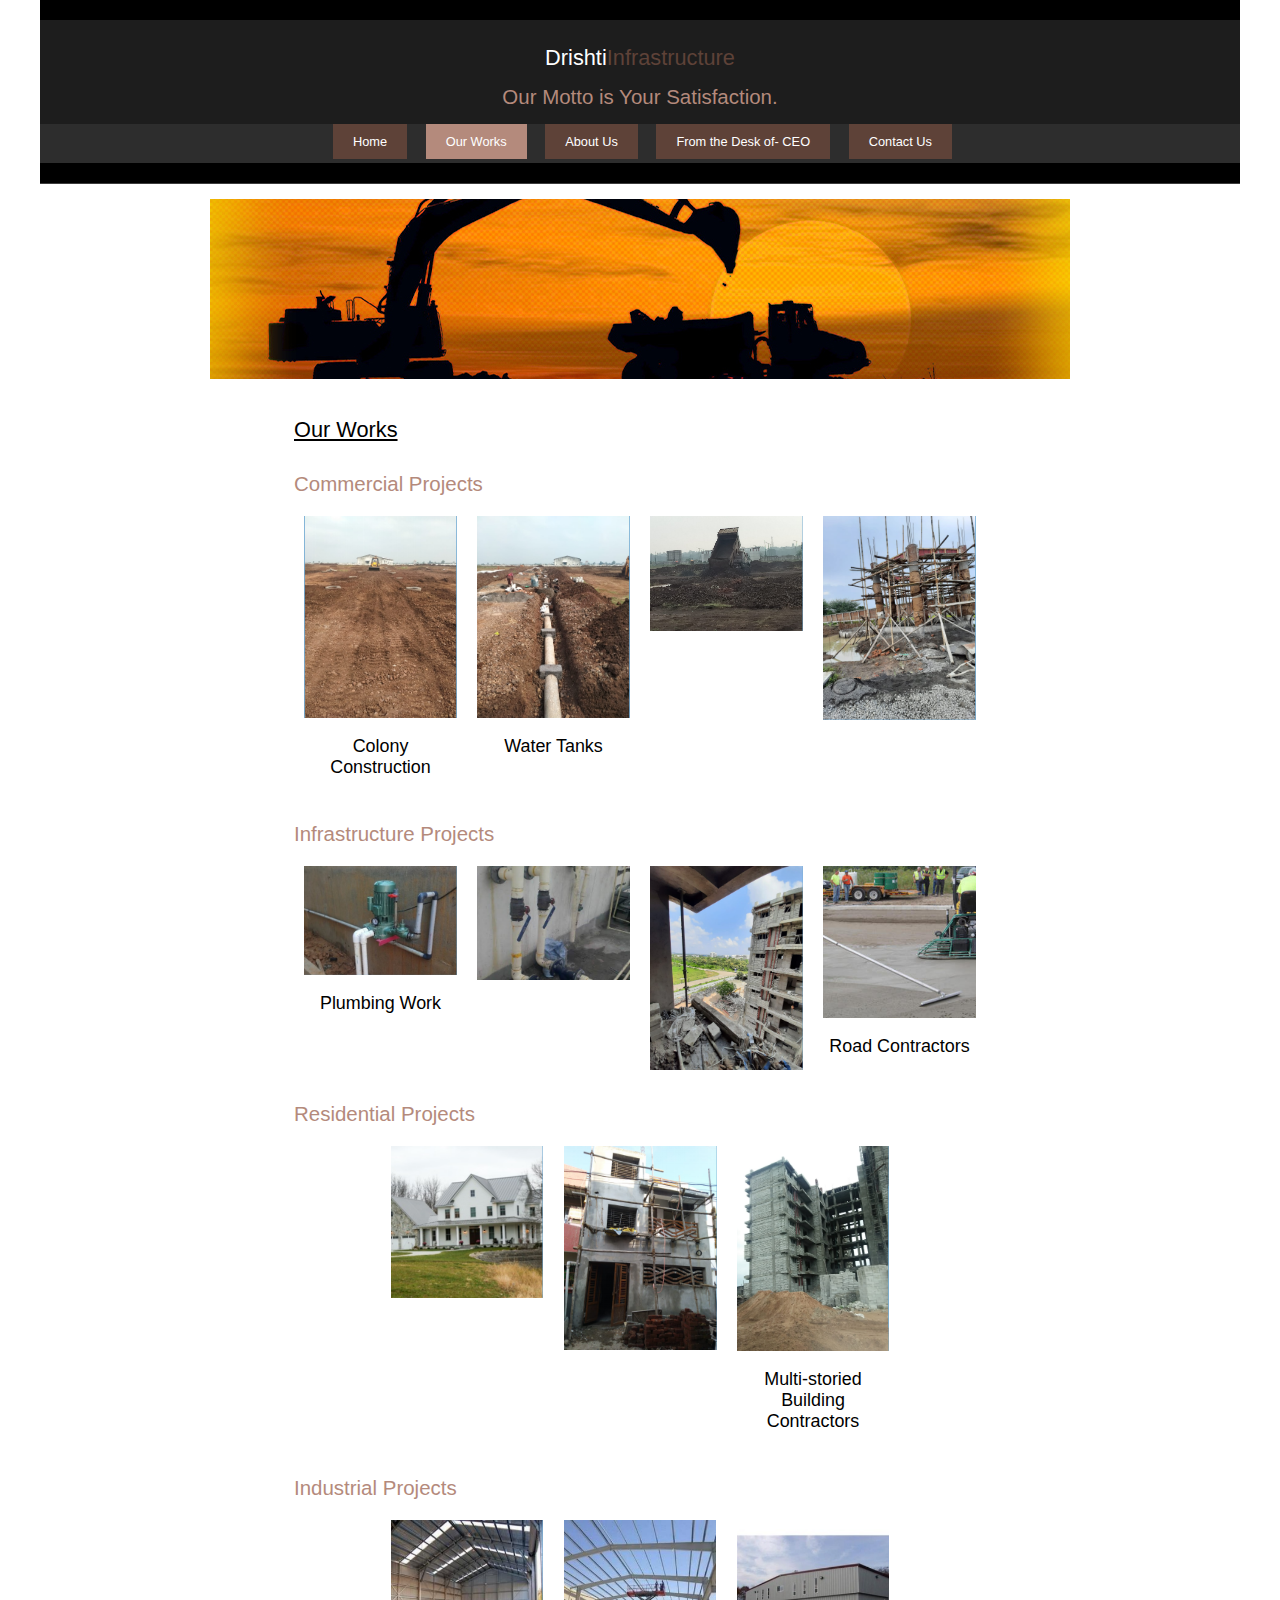
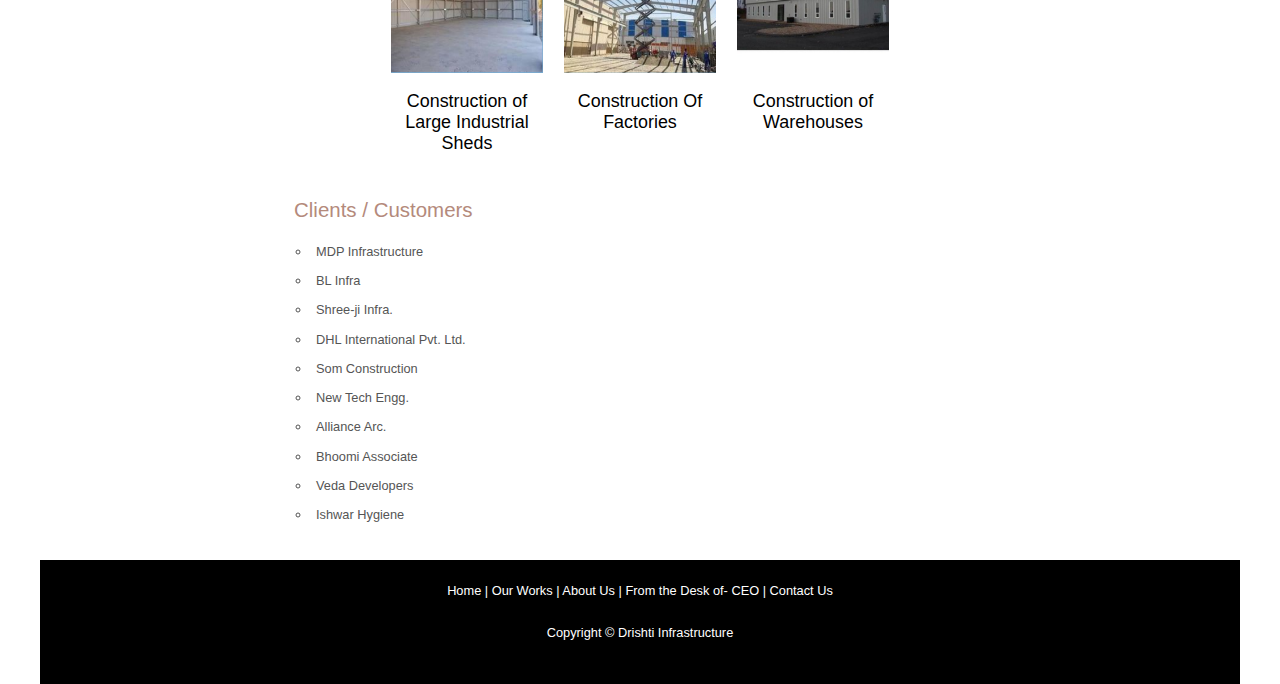
==== our_work.html @ 32117fca "Add files via upload" ====
<!DOCTYPE HTML>
<html lang="en">
<head>
  <meta charset="UTF-8">
  <meta name="viewport" content="width=device-width, initial-scale=1.0">
  <title>Drishti Infrastructure - Our Works</title>
  <link rel="shortcut icon" type="image/png" href="favicon-32x32.png"/>
  <link rel="stylesheet" type="text/css" href="style/style.css">
</head>
<body>
  <div id="main">
    <div id="header">
      <div id="logo">
        <div id="logo_text">
          <h1><a href="index.html">Drishti<span class="logo_colour">Infrastructure</span></a></h1>
          <h2>Our Motto is Your Satisfaction.</h2>
        </div>
      </div>
      <div id="menubar">
        <ul id="menu">
          <li><a href="index.html">Home</a></li>
          <li class="selected"><a href="our_work.html">Our Works</a></li>
          <li><a href="about.html">About Us</a></li>
          <li><a href="ceo_desk.html">From the Desk of- CEO</a></li>
          <li><a href="contact.html">Contact Us</a></li>
        </ul>
      </div>
    </div>
<br>
    <div id="banner">
      <img src="style/banner.jpg" alt="Banner Image">
    </div>

    <div id="site_content">
      <div id="content">
        <h1><u>Our Works</u></h1>

        <h2>Commercial Projects</h2>
        <div class="project_container">
          <div class="project">
            <img src="style/comwork1.PNG" alt="Commercial Project 1">
            <h3>Colony Construction</h3>
          </div>
          <div class="project">
            <img src="style/comwork2.PNG" alt="Commercial Project 2">
            <h3>Water Tanks</h3>
          </div>
          <div class="project">
            <img src="style/comework3.PNG" alt="Commercial Project 3">
          </div>
          <div class="project">
            <img src="style/comwork4.PNG" alt="Commercial Project 4">
          </div>
        </div>

        <h2>Infrastructure Projects</h2>
        <div class="project_container">
          <div class="project">
            <img src="style/infra1.PNG" alt="Infrastructure Project 1">
            <h3>Plumbing Work</h3>
          </div>
          <div class="project">
            <img src="style/infra2.PNG" alt="Infrastructure Project 2">
          </div>
          <div class="project">
            <img src="style/infra3.PNG" alt="Infrastructure Project 3">
          </div>
          <div class="project">
            <img src="style/infra4.PNG" alt="Infrastructure Project 4">
            <h3>Road Contractors</h3>
          </div>
        </div>

        <h2>Residential Projects</h2>
        <div class="project_container">
          <div class="project">
            <img src="style/res1.PNG" alt="Residential Project 1">
          </div>
          <div class="project">
            <img src="style/res2.PNG" alt="Residential Project 2">
          </div>
          <div class="project">
            <img src="style/res3.PNG" alt="Residential Project 3">
            <h3>Multi-storied Building Contractors</h3>
          </div>
        </div>

        <h2>Industrial Projects</h2>
        <div class="project_container">
          <div class="project">
            <img src="style/ind1.PNG" alt="Industrial Project 1">
            <h3>Construction of Large Industrial Sheds</h3>
          </div>
          <div class="project">
            <img src="style/ind2.PNG" alt="Industrial Project 2">
            <h3>Construction Of Factories</h3>
          </div>
          <div class="project">
            <img src="style/ind3.PNG" alt="Industrial Project 3">
            <h3>Construction of Warehouses</h3>
          </div>
        </div>

        <h2>Clients / Customers</h2>
        <ul>
          <li>MDP Infrastructure</li>
          <li>BL Infra</li>
          <li>Shree-ji Infra.</li>
          <li>DHL International Pvt. Ltd.</li>
          <li>Som Construction</li>
          <li>New Tech Engg.</li>
          <li>Alliance Arc.</li>
          <li>Bhoomi Associate</li>
          <li>Veda Developers</li>
          <li>Ishwar Hygiene</li>
        </ul>
      </div>
    </div>

    <div id="footer">
      <p><a href="index.html">Home</a> | <a href="our_work.html">Our Works</a> | <a href="about.html">About Us</a> | <a href="ceo_desk.html">From the Desk of- CEO</a> | <a href="contact.html">Contact Us</a></p>
      <p>Copyright &copy; Drishti Infrastructure </p>
    </div>
  </div>
</body>
</html>
---- style/style.css ----
html {
  height: 100%;
  box-sizing: border-box;
}

*, *:before, *:after {
  box-sizing: inherit;
  margin: 0;
  padding: 0;
}

body {
  font: normal 0.80em 'Trebuchet MS', Arial, sans-serif;
  background: #FFF;
  color: #555;
  margin: 0;
}

p {
  padding: 0 0 20px 0;
  line-height: 1.7em;
}

img {
  border: 0;
}

h1, h2, h3, h4, h5, h6 {
  color: #362C20;
  letter-spacing: 0em;
  padding: 0 0 5px 0;
}

h1, h2, h3 {
  font: normal 170% 'Century Gothic', Arial;
  margin: 0 0 15px 0;
  padding: 15px 0 5px 0;
  color: #000;
}

h2 {
  font-size: 160%;
  padding: 9px 0 5px 0;
  color: #B48A7C;
}

h3 {
  font-size: 140%;
  padding: 5px 0 0 0;
}

h4, h6 {
  color: #B48A7C;
  padding: 0 0 5px 0;
  font: normal 110% Arial;
  text-transform: uppercase;
}

h5, h6 {
  color: #888;
  font: normal 95% Arial;
  letter-spacing: normal;
  padding: 0 0 15px 0;
}

a, a:hover {
  outline: none;
  text-decoration: underline;
  color: #B48A7C;
}

a:hover {
  text-decoration: none;
}

blockquote {
  margin: 20px 0;
  padding: 10px 20px 0 20px;
  border: 1px solid #E5E5DB;
  background: #FFF;
}

ul {
  margin: 2px 0 22px 17px;
}

ul li {
  list-style-type: circle;
  margin: 0 0 6px 0;
  padding: 0 0 4px 5px;
  line-height: 1.5em;
}

ol {
  margin: 8px 0 22px 20px;
}

ol li {
  margin: 0 0 11px 0;
}

.left {
  float: left;
  width: auto;
  margin-right: 10px;
}

.right {
  float: right;
  width: auto;
  margin-left: 10px;
}

.center {
  display: block;
  text-align: center;
  margin: 20px auto;
}

#main, #logo, #menubar, #site_content, #footer {
  margin-left: auto;
  margin-right: auto;
  max-width: 1200px;
}

#header {
  background: #000;
  border-bottom: 1px solid #3d3d3d;
  padding: 20px 0;
  text-align: center;
}

#logo {
  width: 100%;
  background: #1d1d1d;
  padding: 10px 0;
  text-align: center;
}

#logo #logo_text h1, #logo #logo_text h2 {
  margin: 0;
}

#logo_text h1 a {
  color: #FFF;
  text-decoration: none;
}

#logo_text h1 a:hover {
  color: #FFF;
  text-decoration: underline;
}

#logo_text h1 a .logo_colour {
  color: #5E4238;
}

#logo_text h2 {
  color: #B48A7C;
}

#menubar {
  width: 100%;
  background: #2D2D2D;
  overflow: hidden;
}

ul#menu {
  list-style: none;
  padding: 0;
  margin: 0;
  text-align: center;
}

ul#menu li {
  display: inline-block;
  margin: 0 5px;
}

ul#menu li a {
  font: normal 100% 'Trebuchet MS', sans-serif;
  display: block;
  padding: 10px 20px;
  color: #FFF;
  text-decoration: none;
  background: #5E4238;
}

ul#menu li.selected a {
  background: #B48A7C;
}

ul#menu li a:hover {
  background: #B48A7C;
}

#site_content {
  width: 90%;
  margin: 20px auto 0 auto;
  padding: 0 0 10px 0;
  text-align: center;
}

#banner {
  width: 100%;
  margin-bottom: 20px;
  text-align: center;
}

#banner img {
  max-width: 100%;
  height: auto;
}



#content {
  text-align: left;
  margin: 0 auto;
  max-width: 800px;
  padding: 0 5%;
}

#footer {
  width: 100%;
  font-family: 'Trebuchet MS', sans-serif;
  font-size: 100%;
  height: auto;
  padding: 20px 0;
  text-align: center;
  background: #000;
  color: #FFF;
}

#footer p {
  line-height: 1.7em;
}

#footer a {
  color: #FFF;
  text-decoration: none;
}

#footer a:hover {
  color: #B48A7C;
}

/* Responsive Design */
@media (max-width: 800px) {
  #logo_text h1, #logo_text h2 {
    font-size: 1.5em;
  }

  #menubar ul {
    padding: 0;
  }

  #menubar ul li {
    display: block;
    margin: 5px 0;
  }

  #banner {
    width: 100%;
    height: auto;
    border: none;
  }
}

@media (max-width: 500px) {
  #header, #logo, #menubar, #site_content, #footer {
    width: 100%;
    padding: 0;
  }

  #content {
    padding: 0 2%;
  }
}

.project_container {
  display: flex;
  flex-wrap: wrap;
  justify-content: center;
  gap: 20px;
}

.project {
  width: calc(25% - 20px); /* Adjust based on desired layout */
  text-align: center;
  margin-bottom: 20px;
}

.project img {
  max-width: 100%;
  height: auto;
  border: none;
}

.project h3 {
  margin-top: 10px;
}

@media (max-width: 1000px) {
  .project {
    width: calc(33.33% - 20px); /* Show three items per row */
  }
}

@media (max-width: 700px) {
  .project {
    width: calc(50% - 20px); /* Show two items per row */
  }
}

@media (max-width: 500px) {
  .project {
    width: 100%; /* Show one item per row */
  }
}
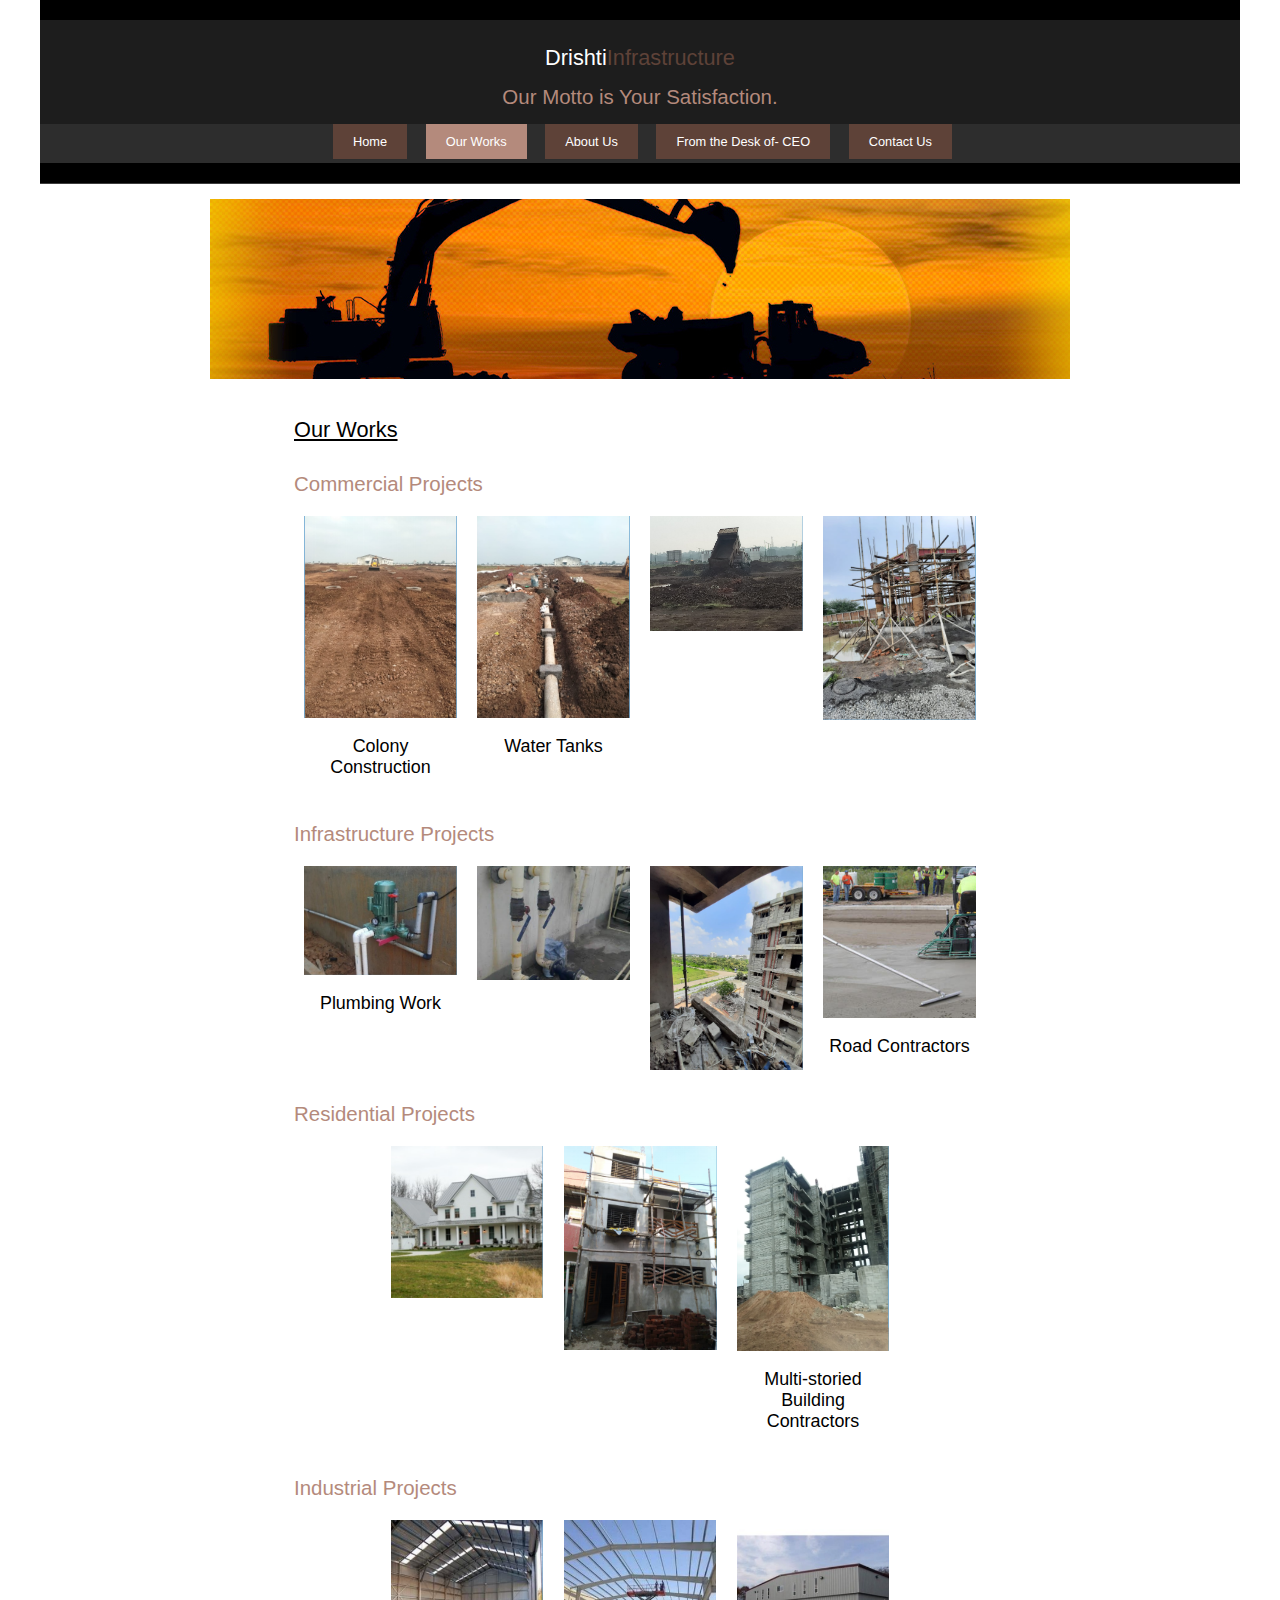
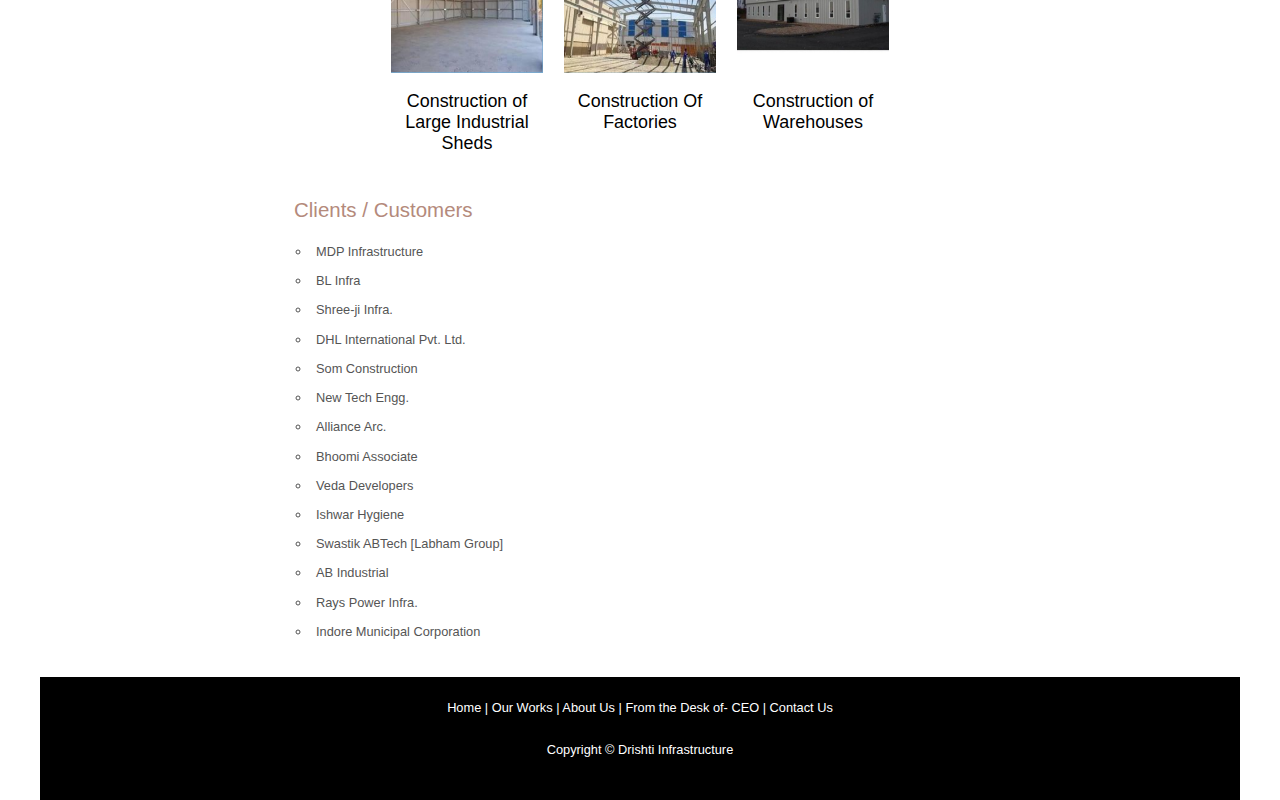
==== commit c1427d6c: "Update our_work.html" ====
--- a/our_work.html
+++ b/our_work.html
@@ -113,6 +113,10 @@
           <li>Bhoomi Associate</li>
           <li>Veda Developers</li>
           <li>Ishwar Hygiene</li>
+          <li>Swastik ABTech [Labham Group]</li>
+          <li>AB Industrial</li>
+          <li>Rays Power Infra.</li>
+          <li>Indore Municipal Corporation</li>
         </ul>
       </div>
     </div>
